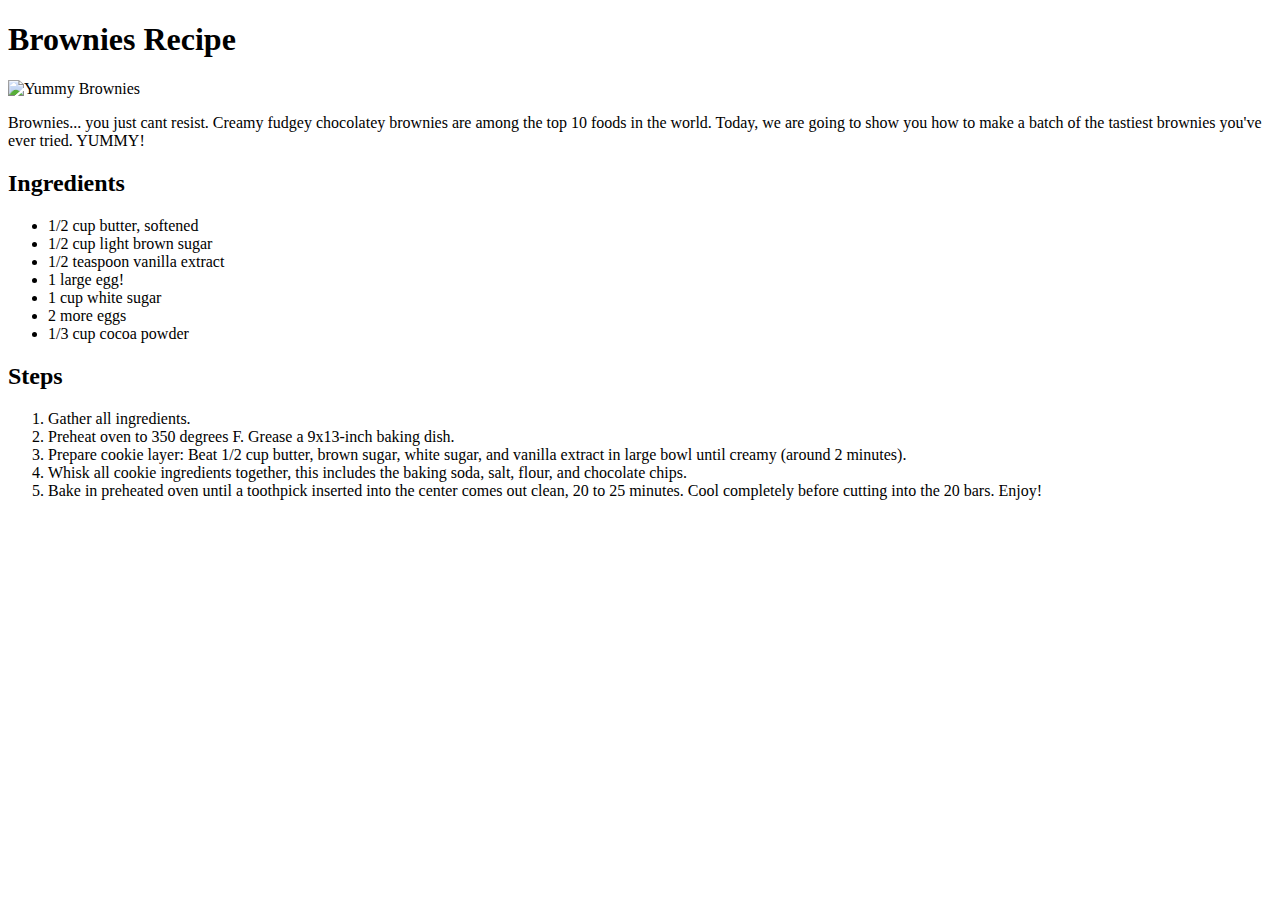
==== recipes/brownies.html @ 392cb998 "Add and Modify all recipe pages" ====
<!DOCTYPE html>
<html lang="en">
<head>
    <meta charset="UTF-8">
    <meta name="viewport" content="width=device-width, initial-scale=1.0">
    <title>Brownies</title>
</head>
<body>
    <h1>Brownies Recipe</h1>
    <img src="https://www.washingtonpost.com/wp-apps/imrs.php?src=https://arc-anglerfish-washpost-prod-washpost.s3.amazonaws.com/public/WOZVMBWGCWTOKCQDAYA235ZKKY.jpg&w=1440"
    alt="Yummy Brownies" height="500">

    <p>
        Brownies... you just cant resist. Creamy fudgey chocolatey brownies are among
        the top 10 foods in the world. Today, we are going to show you how to make a 
        batch of the tastiest brownies you've ever tried. YUMMY!
    </p>
    <h2>Ingredients</h2>
    <ul>
        <li>1/2 cup butter, softened</li>
        <li>1/2 cup light brown sugar</li>
        <li>1/2 teaspoon vanilla extract</li>
        <li>1 large egg!</li>
        <li>1 cup white sugar</li>
        <li>2 more eggs</li>
        <li>1/3 cup cocoa powder</li>
    </ul>
    <h2>Steps</h2>
    <ol>
        <li>Gather all ingredients.</li>
        <li>Preheat oven to 350 degrees F. Grease a 9x13-inch baking dish.</li>
        <li>Prepare cookie layer: Beat 1/2 cup butter, brown sugar, white sugar, and vanilla extract
            in large bowl until creamy (around 2 minutes).
        </li>
        <li>Whisk all cookie ingredients together, this includes the baking soda, salt, flour, and chocolate 
            chips.
        </li>
        <li>Bake in preheated oven until a toothpick inserted into the center 
            comes out clean, 20 to 25 minutes. Cool completely before cutting into the 
            20 bars. Enjoy!
        </li>
    </ol>
</body>
</html>
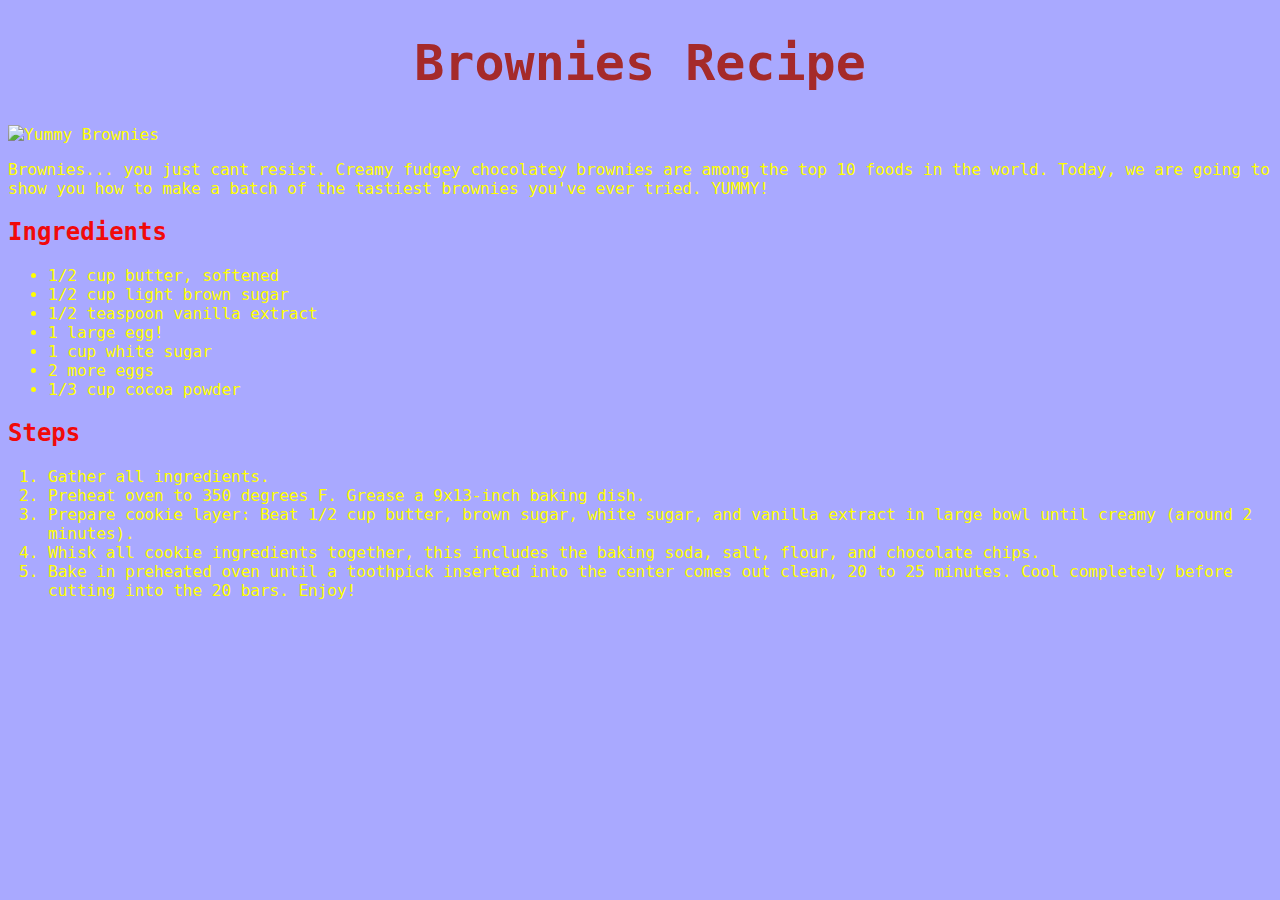
==== commit ea41de85: "added css file to enhance color and appeal of website." ====
--- a/recipes/brownies.html
+++ b/recipes/brownies.html
@@ -4,9 +4,10 @@
     <meta charset="UTF-8">
     <meta name="viewport" content="width=device-width, initial-scale=1.0">
     <title>Brownies</title>
+    <link rel="stylesheet" href="../styles.css">
 </head>
 <body>
-    <h1>Brownies Recipe</h1>
+    <h1 class="brownie-title">Brownies Recipe</h1>
     <img src="https://www.washingtonpost.com/wp-apps/imrs.php?src=https://arc-anglerfish-washpost-prod-washpost.s3.amazonaws.com/public/WOZVMBWGCWTOKCQDAYA235ZKKY.jpg&w=1440"
     alt="Yummy Brownies" height="500">
 
--- a/styles.css
+++ b/styles.css
@@ -0,0 +1,35 @@
+body{
+    background-color: rgb(169,169,255);
+    font-family: monospace, sans-serif, "Times New Roman";
+    color: yellow;
+}
+
+h1{
+    font-size: 50px;
+    font-weight: bold;
+    text-align: center;
+
+}
+
+#main-title{
+    color: black;
+}
+
+.brownie-title{
+    color: brown;
+}
+.pizza-title{
+    color: red;
+}
+.torta-title{
+    color: green;
+}
+
+img{
+    height: 395px;
+    width: auto;
+}
+
+h2{
+    color: rgb(241, 10, 10);
+}